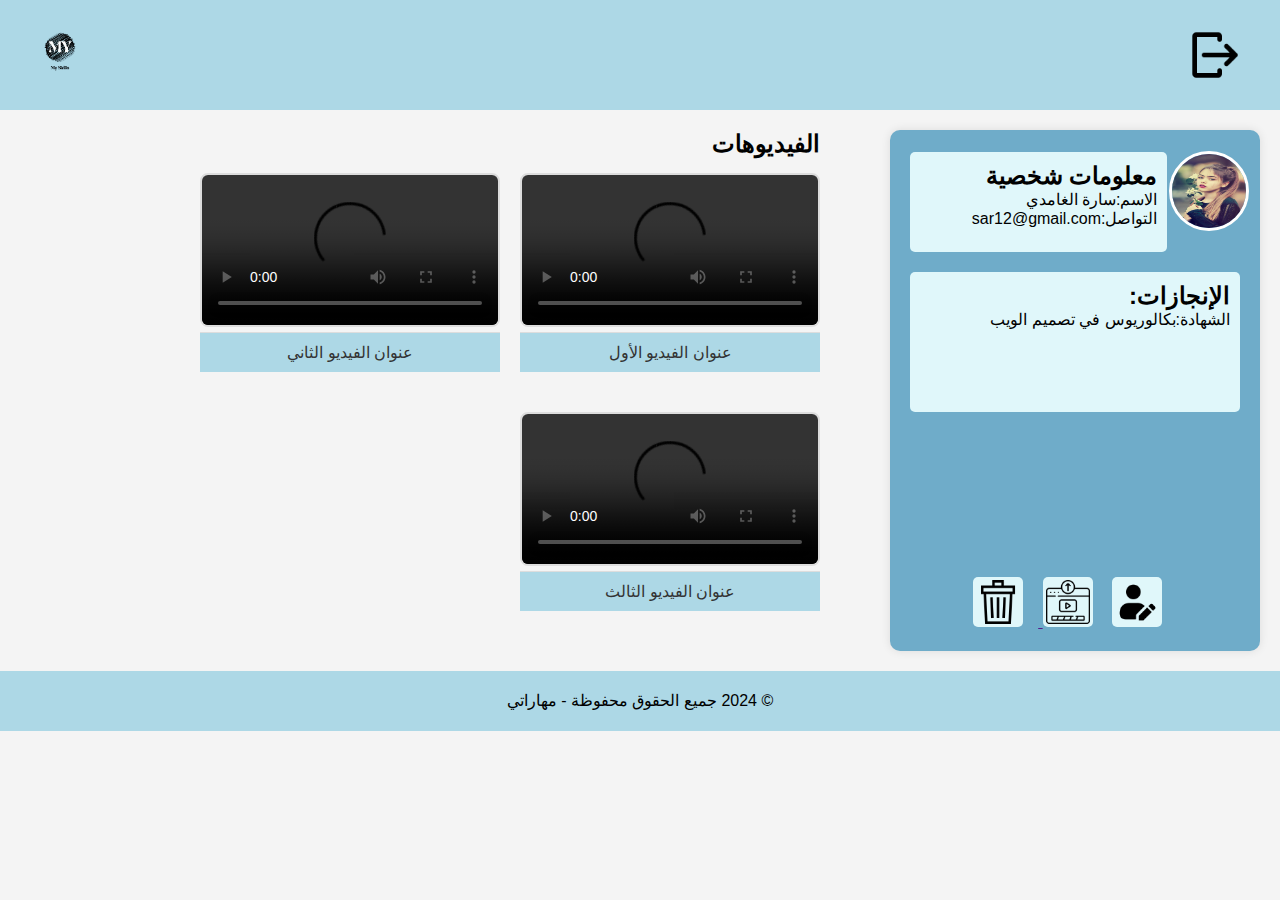
==== creator.html @ c8bccd16 "Add initial project files" ====
<!DOCTYPE html>
<html lang="ar" dir="rtl">
<head>
    <meta charset="UTF-8">
    <meta name="viewport" content="width=device-width, initial-scale=1.0">
    <title>صفحة منشئ المحتوى</title>
    <link rel="stylesheet" href="creator.css">
</head>
<body>
    <header>
        <div class="logout">
            <a href="index.html">
            <img src="logout.png" alt="شعار الموقع">
        </a>
        </div>
        
        <div class="logo">
            <img src="logo.png" alt="Logo">
        </div>
        
    </header>

    <main>
       
            <div class="profile-achievements">
                <div class="profile">
                    <img src="1.jpg" alt="صورة منشئ المحتوى">
                </div>
         
        <div class="achievements">
                    <h2>معلومات شخصية</h2>
                    <p> الاسم:سارة الغامدي
                        <br>
                        التواصل:sar12@gmail.com
                     </p>
                </div>

        <div class="achievements2">
                    <h2>الإنجازات:</h2>
                    <p>  الشهادة:بكالوريوس في تصميم الويب</p>
                    
                    
                </div>

                 
               <a href="your-link-here" class="immg">
                
              <img src="edd.png" alt="تعديل الملف"></a>
             <a href="" class="aa2">

             <img src="upload (1).png" alt="رفع الفديو">
                         </a>

                  <a href="" class="aa3">
                 <img src="trash.png" alt="حذف الفديو">
                        </a>
                        
            </div>
        
        
           
            <div class="videos">
                <h2>الفيديوهات</h2>
                <div class="video-list">
                    <div class="video-container">
                        <video controls>
                            <source src="video1.mp4" type="video/mp4">
                            متصفحك لا يدعم تشغيل الفيديو.
                        </video>
                        <div class="video-title">
                            <p>عنوان الفيديو الأول</p>
                        </div>
                    </div>
            
                    <div class="video-container">
                        <video controls>
                            <source src="video2.mp4" type="video/mp4">
                            متصفحك لا يدعم تشغيل الفيديو.
                        </video>
                        <div class="video-title">
                            <p>عنوان الفيديو الثاني</p>
                        </div>
                    </div>
            
                    <div class="video-container">
                        <video controls>
                            <source src="video3.mp4" type="video/mp4">
                            متصفحك لا يدعم تشغيل الفيديو.
                        </video>
                        <div class="video-title">
                            <p>عنوان الفيديو الثالث</p>
                        </div>
                    </div>
                </div>
            </div>        
            </div>
        </section>
    </main>
    <footer class="footer">
        <div class="container">
            <div class="footer-content">
                <p>© 2024 جميع الحقوق محفوظة - مهاراتي</p> 
            </div>
        </div>
    </footer>


</body>
</html>
---- creator.css ----
* {
    margin: 0;
    padding: 0;
    box-sizing: border-box;
}

body {
    font-family: Arial, sans-serif;
    direction: rtl;
    background-color: #f4f4f4;
}

header {
    background-color: #add8e6;
    color:black;
    text-align: center;
    padding: 30px;
    position: relative;
    display: flex;


}

.logout img{
    float: right;
    width: 50px; 
    height: auto; 

}

.logout {
    float: right;
    margin-right: 10px;
}




main {
    display: flex;
    padding: 20px;
     justify-content: flex-start;
}


.content {
    display: flex;
    width: 80%;
    justify-content: space-between;
}

.profile-achievements {
    margin-left: 70px;
    width: 30%;
    background-color: rgb(111, 172, 201);
    padding: 20px;
    border-radius: 10px;
    box-shadow: 0 0 10px rgba(0, 0, 0, 0.1);
    position: relative; 
    text-align: center;
}

.profile img {
    width: 80px; 
    height: 80px;
    border-radius: 50%;
    position: absolute;
    top: 4%; 
    right: 3%; 
    border: 3px solid white; 
    
}

.achievements {
    text-align: right;
    background-color: #e0f7fa;
    padding: 10px;
    border-radius: 5px;
    margin-top: 2px; 
    height: 100px;
    margin-right: 22%;
}

.achievements2 {
    background-color: #e0f7fa;
    padding: 10px;
    border-radius: 5px;
    margin-top: 20px;
    height: 140px;
    text-align: right;
}



.videos {
    
    width: 65%;
}

.videos h2 {
    margin-bottom: 15px;
}

.video-list {
    display: flex;
    flex-wrap: wrap;
    gap: 20px;
}

video {
    width: 100%;
    max-width: 300px;
    border: 2px solid #ddd;
    border-radius: 8px;
}

.video-item {
    text-align: center;
}

.video-item p {
    margin-top: 10px;
    font-size: 16px;
    color: #1b117a;
}



.video-container {
    display: flex;
    flex-direction: column;
    align-items: center;
    margin-bottom: 20px;
}

.video-title {
    background-color: #add8e6;
    padding: 10px;
    width: 100%;
    text-align: center;
    border-top: 1px solid #ddd;
    margin-top: 5px;
}

.video-title p {
    font-size: 16px;
    color: #333;
    margin: 0;
}
.button-container {
    gap: 30px; 
    margin-top: 100px; 
    
    
}

.immg img, .aa2 img, .aa3 img {
    margin-top: 50%;
    background-color: #e0f7fa;
    width: 50px;
    height: 50px; 
    border-radius: 5px;
    padding: 3px;
    
}

.immg, .aa2, .aa3 {
    margin-right: 15px; 
}


.footer {
    background-color: #add8e6;
    color: black;
    text-align: center;
    width: 100%;
    height: 60px;
    display: flex;
    align-items: center;
    justify-content: center; 
    position: relative;
}


footer p {
    font-family: Impact, Haettenschweiler, 'Arial Narrow Bold', sans-serif;
    margin: 0;
}

html, body {
    height: 100%;
    margin: 0;
}

.logo {
    position: absolute;
    left: 20px; 
    top: 50%;
    transform: translateY(-50%);
}

.logo img {
    height: 80px; 
    width: 80px;  
}
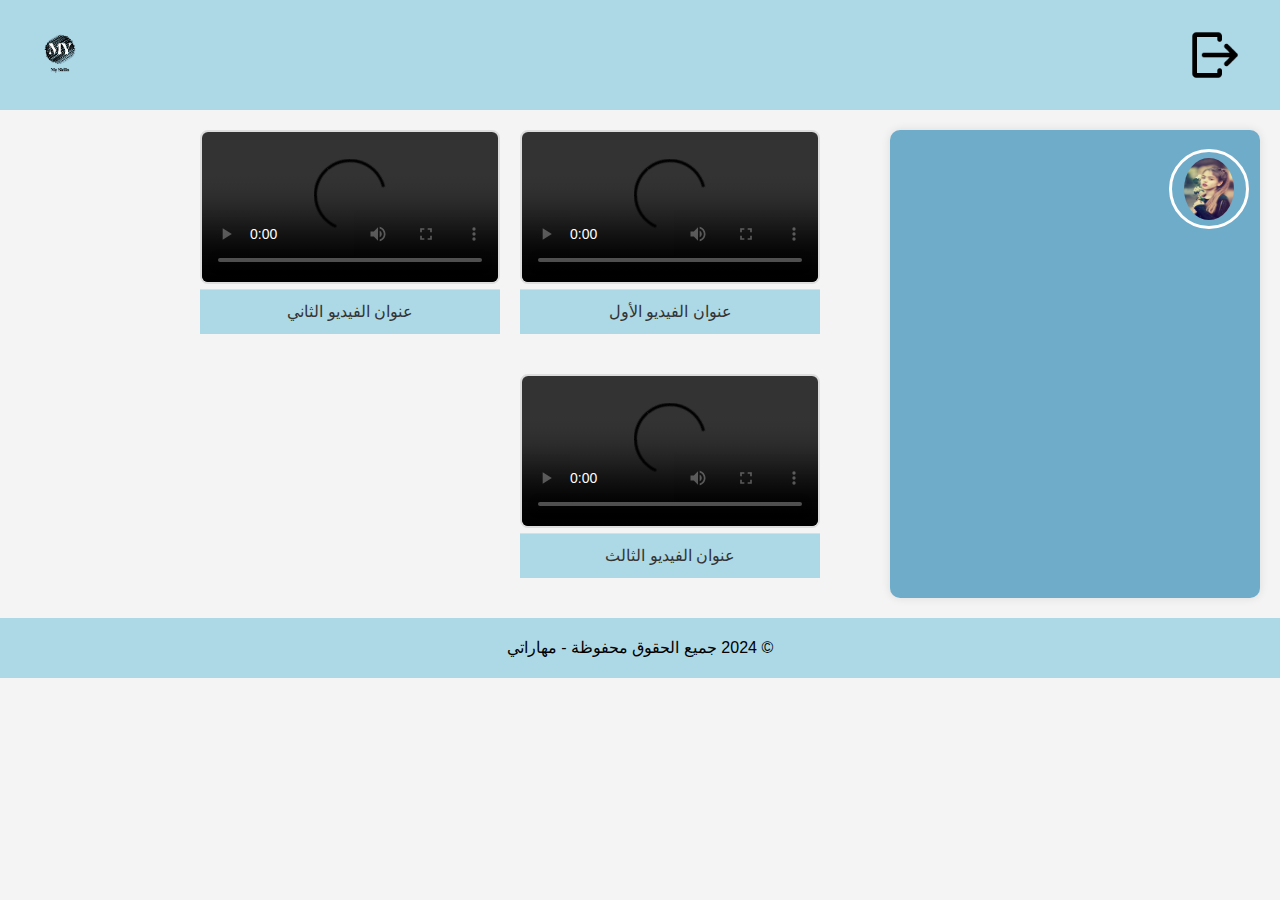
==== commit 28209c2b: "Add files via upload" ====
--- a/creator.html
+++ b/creator.html
@@ -2,8 +2,12 @@
 <html lang="ar" dir="rtl">
 <head>
     <meta charset="UTF-8">
-    <meta name="viewport" content="width=device-width, initial-scale=1.0">
+    
+    <meta name="viewport" content="width=device-width, initial-scale=1.0"> 
     <title>صفحة منشئ المحتوى</title>
+    <!-- إضافة Bootstrap -->
+    <link href="https://stackpath.bootstrapcdn.com/bootstrap/4.3.1/css/bootstrap.min.css" rel="stylesheet">
+    
     <link rel="stylesheet" href="creator.css">
 </head>
 <body>
@@ -11,7 +15,7 @@
         <div class="logout">
             <a href="index.html">
             <img src="logout.png" alt="شعار الموقع">
-        </a>
+            </a>
         </div>
         
         <div class="logo">
@@ -21,81 +25,81 @@
     </header>
 
     <main>
-       
-            <div class="profile-achievements">
-                <div class="profile">
-                    <img src="1.jpg" alt="صورة منشئ المحتوى">
-                </div>
+        <div class="profile-achievements">
+            <div class="profile">
+                <!-- إضافة JavaScript لتفعيل إظهار/إخفاء المعلومات -->
+                <img src="1.jpg" alt="صورة منشئ المحتوى" id="toggleInfo" class="btn">
+            </div>
+
+
+            
          
-        <div class="achievements">
+            <!-- معلومات الشخصية والإنجازات مخفية افتراضيًا -->
+            <div id="personalInfo" class="collapse">
+                <div class="achievements">
                     <h2>معلومات شخصية</h2>
-                    <p> الاسم:سارة الغامدي
+                    <p> الاسم: سارة الغامدي
                         <br>
-                        التواصل:sar12@gmail.com
-                     </p>
+                        التواصل: sar12@gmail.com
+                    </p>
                 </div>
 
-        <div class="achievements2">
+                <div class="achievements2">
                     <h2>الإنجازات:</h2>
-                    <p>  الشهادة:بكالوريوس في تصميم الويب</p>
-                    
-                    
+                    <p> الشهادة: بكالوريوس في تصميم الويب</p>
                 </div>
+                
+                <a href="your-link-here" class="immg">
+                    <img src="edd.png" alt="تعديل الملف">
+                </a>
+                <a href="" class="aa2">
+                    <img src="upload (1).png" alt="رفع الفديو">
+                </a>
+                <a href="" class="aa3">
+                    <img src="trash.png" alt="حذف الفديو">
+                </a>
 
-                 
-               <a href="your-link-here" class="immg">
-                
-              <img src="edd.png" alt="تعديل الملف"></a>
-             <a href="" class="aa2">
+            </div>
 
-             <img src="upload (1).png" alt="رفع الفديو">
-                         </a>
-
-                  <a href="" class="aa3">
-                 <img src="trash.png" alt="حذف الفديو">
-                        </a>
-                        
-            </div>
+           
+        </div>
         
-        
-           
-            <div class="videos">
-                <h2>الفيديوهات</h2>
-                <div class="video-list">
-                    <div class="video-container">
-                        <video controls>
-                            <source src="video1.mp4" type="video/mp4">
-                            متصفحك لا يدعم تشغيل الفيديو.
-                        </video>
-                        <div class="video-title">
-                            <p>عنوان الفيديو الأول</p>
-                        </div>
-                    </div>
+        <div class="videos">
             
-                    <div class="video-container">
-                        <video controls>
-                            <source src="video2.mp4" type="video/mp4">
-                            متصفحك لا يدعم تشغيل الفيديو.
-                        </video>
-                        <div class="video-title">
-                            <p>عنوان الفيديو الثاني</p>
-                        </div>
-                    </div>
-            
-                    <div class="video-container">
-                        <video controls>
-                            <source src="video3.mp4" type="video/mp4">
-                            متصفحك لا يدعم تشغيل الفيديو.
-                        </video>
-                        <div class="video-title">
-                            <p>عنوان الفيديو الثالث</p>
-                        </div>
+            <div class="video-list">
+                <div class="video-container">
+                    <video controls>
+                        <source src="video1.mp4" type="video/mp4">
+                        متصفحك لا يدعم تشغيل الفيديو.
+                    </video>
+                    <div class="video-title">
+                        <p>عنوان الفيديو الأول</p>
                     </div>
                 </div>
-            </div>        
+        
+                <div class="video-container">
+                    <video controls>
+                        <source src="video2.mp4" type="video/mp4">
+                        متصفحك لا يدعم تشغيل الفيديو.
+                    </video>
+                    <div class="video-title">
+                        <p>عنوان الفيديو الثاني</p>
+                    </div>
+                </div>
+        
+                <div class="video-container">
+                    <video controls>
+                        <source src="video3.mp4" type="video/mp4">
+                        متصفحك لا يدعم تشغيل الفيديو.
+                    </video>
+                    <div class="video-title">
+                        <p>عنوان الفيديو الثالث</p>
+                    </div>
+                </div>
             </div>
-        </section>
+        </div>        
     </main>
+
     <footer class="footer">
         <div class="container">
             <div class="footer-content">
@@ -104,6 +108,20 @@
         </div>
     </footer>
 
+    <!-- إضافة JavaScript و Bootstrap -->
+    <script src="https://code.jquery.com/jquery-3.3.1.slim.min.js"></script>
+    <script src="https://stackpath.bootstrapcdn.com/bootstrap/4.3.1/js/bootstrap.min.js"></script>
+   <script>
+    // إضافة كود لإظهار/إخفاء المعلومات عند الضغط على الصورة وتكبير/تصغير القسم
+    document.getElementById('toggleInfo').addEventListener('click', function () {
+        // إظهار/إخفاء المعلومات
+        $('#personalInfo').collapse('toggle');
+
+        // تكبير/تصغير العنصر
+        var element = document.getElementById("profileBox");
+        element.classList.toggle("expanded"); // يضيف أو يزيل الصنف "expanded" لعمل التكبير أو التصغير
+    });
+</script>
 
 </body>
 </html>
--- a/creator.css
+++ b/creator.css
@@ -49,6 +49,7 @@
     justify-content: space-between;
 }
 
+/* إضافة الانتقال لتكبير الحجم */
 .profile-achievements {
     margin-left: 70px;
     width: 30%;
@@ -58,7 +59,18 @@
     box-shadow: 0 0 10px rgba(0, 0, 0, 0.1);
     position: relative; 
     text-align: center;
-}
+    height: auto;
+    transition: height 0.3s ease-in-out, width 0.3s ease-in-out;
+}
+
+/* حالة التكبير */
+.expanded {
+   
+    width: 50% !important;
+    transition: all 0.3s ease-in-out;
+
+}
+
 
 .profile img {
     width: 80px; 
@@ -74,7 +86,7 @@
 .achievements {
     text-align: right;
     background-color: #e0f7fa;
-    padding: 10px;
+    padding: 5px;
     border-radius: 5px;
     margin-top: 2px; 
     height: 100px;
